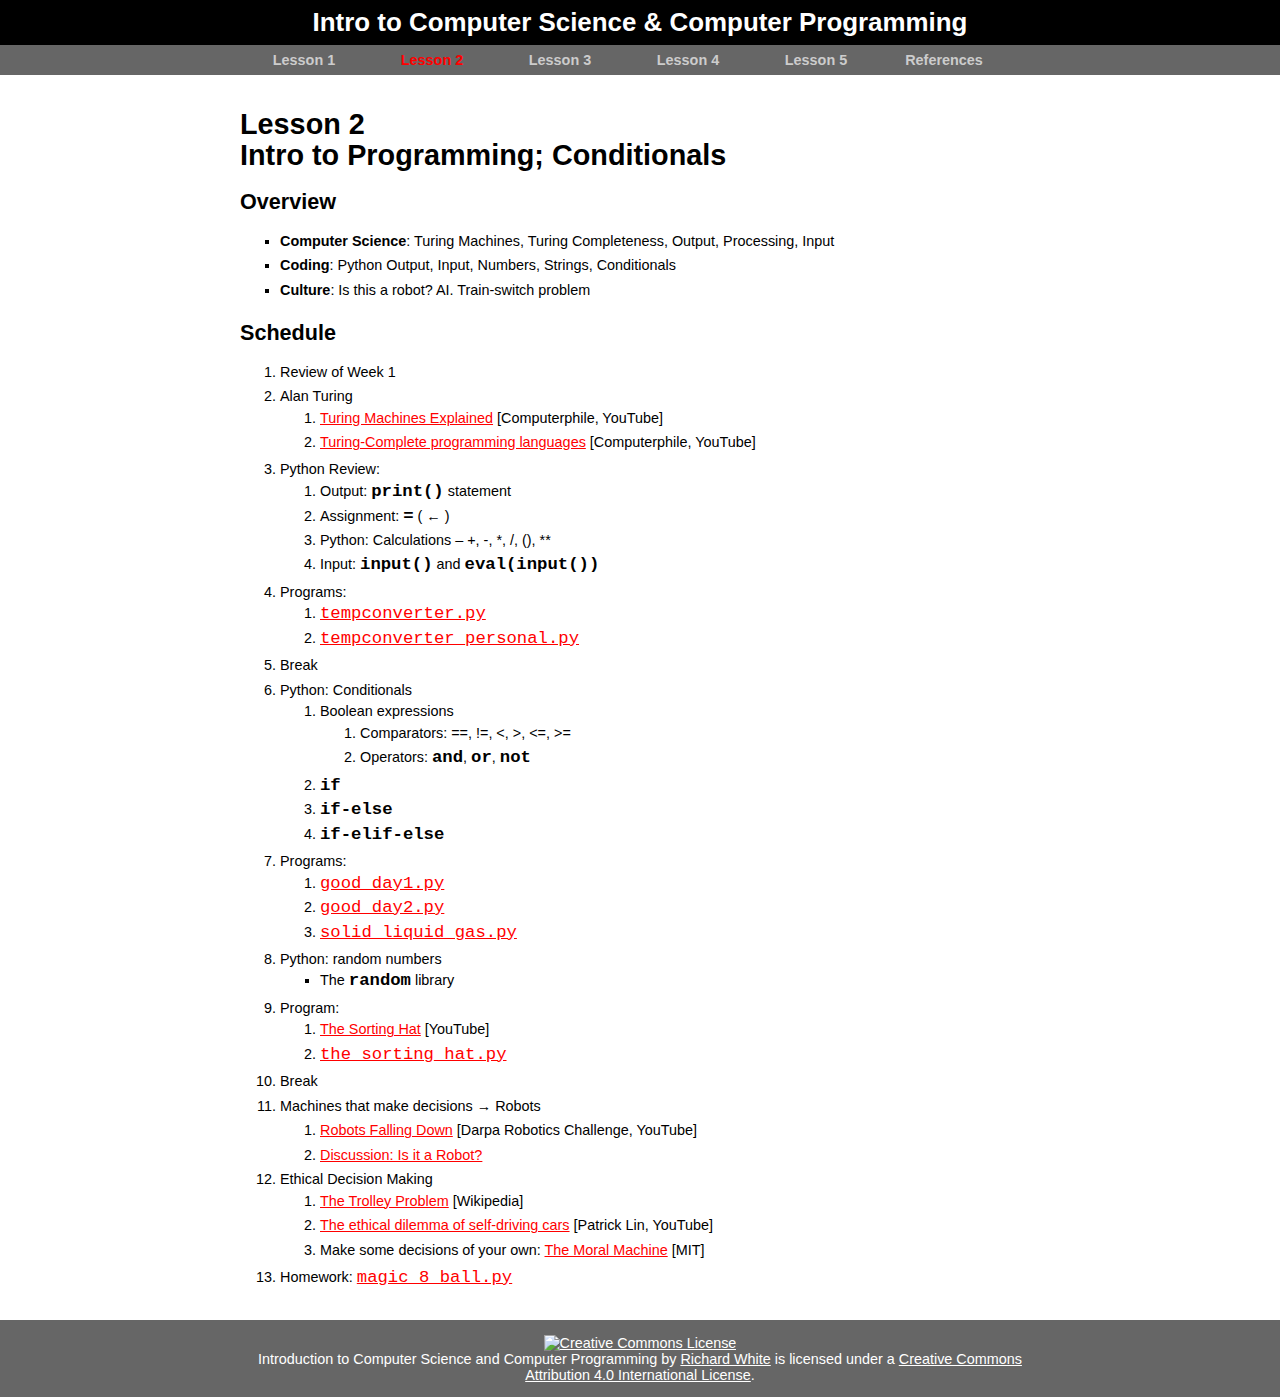
==== lesson2.html @ 90f8d978 "Initial commit" ====
<!DOCTYPE html PUBLIC "-//W3C//DTD XHTML 1.0 Strict//EN" "http://www.w3.org/TR/xhtml1/DTD/xhtml1-strict.dtd">

<html xmlns="http://www.w3.org/1999/xhtml">
    <head>
        <title>Intro to Computer Science and Computer Programming - Lesson 2</title>
    	<meta name="resource-type" content="document" />
    	<meta name="author" content="richard white" />
    	<meta name="description" content="Introduction to Computer Science and Computer Programming for Adults" />
    	<meta name="keywords" content="Richard White, Computer Science, Computer Programming, Adult Education, Tutorial, How to" /><meta name="distribution" content="global" />
    	<meta http-equiv="Content-Type" content="text/html;charset=utf-8" />
    	<meta name="viewport" content="width=device-width, initial-scale=1">
    	<link rel="stylesheet" type="text/css" href="styles_cs4a.css">
    	<script src="./showHide.js" type="text/javascript"></script>
    </head>
    <body>
    
        <!-- ********************************************************************** -->
        
        <div id="header">
            <div class="container">
                <a href="index.html"><h1>Intro to Computer Science &amp; Computer Programming</h1></a>
            </div>
        </div>
        
        <!-- ********************************************************************** -->
        
        <div id="mobile_menu_button"><a href="#" onclick="toggle('menu');">Menu &#9776;</a></div>

        <!-- ********************************************************************** -->
        <div id="menu" class="toggle">
            <div class="container">
                <ul>
                    <li><a href="lesson1.html">Lesson 1</a></li>
                    <li id="here">Lesson 2</li>
                    <li><a href="lesson3.html">Lesson 3</a></li>
                    <li><a href="lesson4.html">Lesson 4</a></li>
                    <li><a href="lesson5.html">Lesson 5</a></li>
                    <li><a href="references.html">References</a></li>
                </ul>
            </div>
        </div>
        
        <!-- ********************************************************************** -->
        
        <div id="contentwrapper">
            <div class="container">
                <h1>Lesson 2<br />
                    Intro to Programming; Conditionals</h1>
                <h2>Overview</h2>
                <ul>
                    <li><b>Computer Science</b>: Turing Machines, Turing Completeness, Output, Processing, Input</li>
                    <li><b>Coding</b>: Python Output, Input, Numbers, Strings, Conditionals</li>
                    <li><b>Culture</b>: Is this a robot? AI. Train-switch problem</li>
                </ul>
                <h2>Schedule</h2>
                <ol>
                    <li>Review of Week 1</li>
                    <li>Alan Turing
                    <ol>
                        <li><a href="https://www.youtube.com/watch?v=dNRDvLACg5Q">Turing Machines Explained</a> [Computerphile, YouTube]</li>
                        <li><a href="https://www.youtube.com/watch?v=RPQD7-AOjMI">Turing-Complete programming languages</a> [Computerphile, YouTube]</li>
                    </ol></li>
                    <li>Python Review: 
                    <ol>
                        <li>Output: <span class="ilc">print()</span> statement</li>
                        <li>Assignment: <span class="ilc">=</span> ( &larr; )</li>
                        <li>Python: Calculations – +, -, *, /, (), **</li>
                        <li>Input: <span class="ilc">input()</span> and <span class="ilc">eval(input())</span></li>
                    </ol>
                    <li>Programs:
                    <ol>
                        <li><span class="ilc"><a href="javascript:toggle('tempconverter');">tempconverter.py</a></span>
                            <div id="tempconverter" class="toggle" style="display: none;">
                                <div class="problem">
                                    <h1>Program: tempconverter.py</h1>
                                    <p>Write a program that has the user enter a temperature in degrees Fahrenheight. Then print out the equivalent temperature in degrees Celsius, using the formula tempC = (5 / 9) * (tempF - 32).</p>
                                </div>
                            </div></li>
                        <li><span class="ilc"><a href="javascript:toggle('tempconverter_personal');">tempconverter_personal.py</a></span>
                            <div id="tempconverter_personal" class="toggle" style="display: none;">
                                <div class="problem">
                                    <h1>Program: tempconverter_personal.py</h1>
                                    <p>Write a program that has the user enter first their name, and then a temperature in degrees Fahrenheight. Then print out a personalized message with the equivalent temperature in degrees Celsius, using the formula tempC = (5 / 9) * (tempF - 32).</p>
                                </div>
                            </div></li>
                    </ol></li>
                    <li>Break</li>
                    <li>Python: Conditionals
                    <ol>
                        <li>Boolean expressions
                        <ol>
                            <li>Comparators: ==, !=, &lt;, &gt;, &lt;=, &gt;=</li>
                            <li>Operators: <span class="ilc">and</span>, <span class="ilc">or</span>, <span class="ilc">not</span></li>
                        </ol></li>
                        <li><span class="ilc">if</span></li>
                        <li><span class="ilc">if-else</span></li>
                        <li><span class="ilc">if-elif-else</span></li>
                    </ol></li>
                    <li>Programs:
                    <ol>
                        <li><span class="ilc"><a href="javascript:toggle('good_day1');">good_day1.py</a></span>
                            <div id="good_day1" class="toggle" style="display: none;">
                                <div class="problem">
                                    <h1>Program: good_day1.py</h1>
                                    <p>Write a program that has the user enter the time in 24-hour format, where 1200 = noon. The program should then print out a 'Good morning!' greeting if it's before noon, and a 'Good day!' message if it's noon or after.</p>
                                </div>
                            </div></li>
                        <li><span class="ilc"><a href="javascript:toggle('good_day2');">good_day2.py</a></span>
                            <div id="good_day2" class="toggle" style="display: none;">
                                <div class="problem">
                                    <h1>Program: good_day2.py</h1>
                                    <p>Write a program that has the user enter the time in 24-hour format, where 1200 = noon. The program should then print out a 'Good morning!', "Good afternoon!", or 'Good evening!' message depending on the time of day.</p>
                                </div>
                            </div></li>
                        <li><span class="ilc"><a href="javascript:toggle('solid_liquid_gas');">solid_liquid_gas.py</a></span>
                            <div id="solid_liquid_gas" class="toggle" style="display: none;">
                                <div class="problem">
                                    <h1>Program: solid_liquid_gas.py</h1>
                                    <p>Write a program that asks the user to enter the current temperature, in degrees Fahrenheit. The program should then print out state of H<sub>2</sub>O at that temperature: "solid", "liquid", or "gas".</p>
                                </div>
                            </div></li>
                        </ol></li>
                    <li>Python: random numbers
                        <ul>
                            <li>The <span class="ilc">random</span> library</li>
                        </ul></li>
                    <li>Program:
                        <ol>
                            <li><a href="https://www.youtube.com/watch?v=xQZFWA2KDbw">The Sorting Hat</a> [YouTube]</li>
                            <li><span class="ilc"><a href="javascript:toggle('the_sorting_hat');">the_sorting_hat.py</a></span>
                            <div id="the_sorting_hat" class="toggle" style="display: none;">
                                <div class="problem">
                                    <h1>Program: the_sorting_hat.py</h1>
                                    <p>Write a program that asks the user to press the [Enter] key (empty input) to be sorted into a random Hogwarts house&mdash;Gryffindor, Hufflepuff, Ravenclaw, or Slytherin&mdash;and then print out the result.</p>
                                </div>
                            </div></li>
                        </ol></li>
                    <li>Break</li>
                    <li>Machines that make decisions &rarr; Robots</li>
                        <ol>
                            <li><a href="https://www.youtube.com/watch?v=g0TaYhjpOfo">Robots Falling Down</a> [Darpa Robotics Challenge, YouTube]</li>
                            <li><a href="javascript:toggle('discquestions1');">Discussion: Is it a Robot?</a>
                                <div id="discquestions1" class="toggle" style="display: none;">
                                    <div class="problem">
                                        <h1>Is it a Robot?</h1>
                                        <p>Consider each of the following machines. Which ones would you consider a robot? Why?</p>
                                        <ol>
                                            <li>Automatic Coffee Machine</li>
                                            <li>Digital Video Recorder</li>
                                            <li>Antilock Braking System (<a href="https://en.wikipedia.org/wiki/Anti-lock_braking_system">ABS</a> [YouTube])</li>
                                            <li>Automatic Ice Machine in freezer</li>
                                            <li>this <a href="https://www.youtube.com/watch?v=8-DzBIe83mE">Roomba</a></li>
                                            <li>Digital Thermostat</li>
                                            <li>Automatic soap dispenser / towel dispenser</li>
                                            <li>1908 Ford Model T</li>
                                            <li>2018 Ford Focus</li>
                                            <li>your smartphone</li>
                                        </ol>
                                    </div>
                                </div></li>
                        </ol></li>
                    <li>Ethical Decision Making
                        <ol>
                            <li><a href="https://en.wikipedia.org/wiki/Trolley_problem">The Trolley Problem</a> [Wikipedia]</li>
                            <li><a href="https://www.youtube.com/watch?v=ixIoDYVfKA0">The ethical dilemma of self-driving cars</a> [Patrick Lin, YouTube]</li>
                            <li>Make some decisions of your own: <a href="http://moralmachine.mit.edu">The Moral Machine</a> [MIT]</li>
                        </ol></li>
                        
                    <li>Homework: <span class="ilc"><a href="javascript:toggle('magic_8_ball');">magic_8_ball.py</a></span>
                            <div id="magic_8_ball" class="toggle" style="display: none;">
                                <div class="problem">
                                    <h1>Program: magic_8_ball.py</h1>
                                    <p>Write a program that uses a random number generator to simulate a Magic 8 Ball. When the program runs, the user will enter their question into the program, and then one of a number of random messages is printed out. Do some research to identify typical 8 Ball messages or come up with your own.</p>
                                </div>
                            </div></li>
                </ol>
                
            </div><!--container -->
            
        </div>
        
        <!-- ********************************************************************** -->
        
        <div id="footer">
            <div class="container">
                <p><a rel="license" href="http://creativecommons.org/licenses/by/4.0/"><img alt="Creative Commons License" style="border-width:0; width: 88px;" src="https://i.creativecommons.org/l/by/4.0/88x31.png" /></a><br /><span xmlns:dct="http://purl.org/dc/terms/" property="dct:title">Introduction to Computer Science and Computer Programming</span> by <a xmlns:cc="http://creativecommons.org/ns#" href="https://www.crashwhite.com/cs4a/" property="cc:attributionName" rel="cc:attributionURL">Richard White</a> is licensed under a <a rel="license" href="http://creativecommons.org/licenses/by/4.0/">Creative Commons Attribution 4.0 International License</a>.</p>
            </div><!--container -->
        </div>
    </body>
</html>
---- styles_cs4a.css ----
html
    {
        margin: 0; 
        padding: 0;
    }

body 
    { 
        margin: 0; 
        border: 0;
        padding: 0;
        font-family: Verdana, Arial, Helvetica, sans-serif; 
        font-size: 100.01%; 
        font-weight: normal; 
        color: #000; 
        background: #fff; 
    }

a:link, a:visited 
    { 
        text-decoration: underline; 
        font-weight: normal;
        color: #f00;  
    }

a:hover, a:active 
    { 
        color: #000; 
    }

table 
    {
        border-collapse: collapse; 
        background: #eee;
    }

td 
    {
        margin: 0; 
        padding: 0.2em; 
        border: solid 1px black; 
        border-collapse: collapse; 
        vertical-align: top; 
    }

ul 
    {
        list-style-type: square; 
    }

li 
    {
        padding-bottom: 0.2em; 
    }

img 
    { 
        width: 100%; 
    }

#header 
    { 
        margin: 0; 
        border: 0; 
        padding: 0 1em; 
        background: #000; 
        color: #fff; 
        text-align: center; 
        overflow: auto;  
    }

#header h1  
    {
        margin: 0;
        padding: 0.3em 0;
        font-size: 120%;
    }

#header a:link, #header a:visited {
            text-decoration: none; 
            color: #fff; 
            }
#header a:hover, #header a:active {
            color: #999; 
            }

#mobile_menu_button 
    { 
        margin: 0; 
        border: 0; 
        padding: 0 0 1em 0;  
        background: #000; 
        color: #fff; 
        text-align: center; 
        overflow: auto; 
        display: block; 
    }
#mobile_menu_button a:link, #mobile_menu_button a:visited 
    { 
        color: #fff; 
    }

#mobile_menu_button a:hover, #mobile_menu_button a:active 
    { 
        color: #f00; 
    }

/* Default menu is for a mobile device, vertically oriented and  */
/* taking up the full width of the viewport. Initially not */
/* displayed, however! */
#menu 
    { 
        margin:0; 
        border:0; 
        padding: 0; 
        width: 100%; 
        clear:both; 
        display: none; 
        overflow: auto;
        font-family: Verdana, Helvetica, Arial, sans-serif;  
        font-weight: bold;

    }
#menu ul 
    { 
        margin: 0; 
        border: 0; 
        padding: 0; 
        width: 100%; 
    }
#menu li 
    { 
        margin: 0; border-style: solid; border-width: 1px 0 0 0; 
        border-color: #fff; 
        padding: 0; 
        width: 100%; 
        height: 100%; 
        display: block; 
        text-align: center; 
        list-style-type: none;   
    }
#menu a:link, #menu a:visited 
    { 
        margin: 0; 
        border: 0; 
        padding: 0.5em 0; 
        display: block; 
        height: 100%;
        text-decoration: none; 
        color: #ccc;
        background: #666;
        font-weight: bold;
    }
    
#menu a:hover, #menu a:active 
    { 
        color: #fff;
        background: #666;  
        font-weight: bold;
    }

#menu li#here 
    {
        padding: 0.5em 0; 
        background: #666;
        color: #f00;
        font-weight: bold;
    }
    
#contentwrapper 
    { 
        margin: 0;
        border: 0;
        padding: 1em;
        overflow: auto; 
        line-height: 1.5em;
    }
    
#contentwrapper h1
    {
        line-height: 1.1em;
    }

/* Padding will be added to sides as necessary */
.container 
    {
        margin: 0 auto; padding: 0; max-width: 800px; 
    } 

/* Default content1 and content2 are for a mobile device, taking up the full 
   width of the screen */
#content1, #content2 
    { 
        margin: 0; 
        border: 0; 
        padding: 0; 
        float: left; 
        width: 100%; 
    }


.announcement 
    { 
        margin: 0 0.5em;  
        border: dashed 1px #999; 
        padding: 0.5em; 
        background-color: #eee; 
        overflow: auto; 
    }

/* code blocks and inline code  */
.code 
{
    margin: 0.5em;
    border: dashed 1px #666;
    padding: 0.5em;
    font-size: 1.2em;
    background: #eee;
    color: #000;
    font-family: Courier, monospace;
    font-weight: normal;
    white-space: pre;
    overflow-x: auto;
}
.ilc 
{
    margin: 0;
    border: 0;
    padding: 0;
    font-family: Courier, monospace;
    font-size: 1.2em;
    font-weight: bold;
} 
.codehighlight 
{
    font-weight: bold;
}

/* red highlight */
.highlight 
{
    margin: 5px;
    padding: 10px 10px 0 10px;
    background-color: #ffe6ef;
    color: #000;
    border: dashed 1px #000;
}
.highlight h1 
{
    margin: -10px -10px 0 -10px;
    padding: 5px;
    background-color: #900;
    color: #fff;
    font-size: 1.4em;
}
/*  blue problem  */
.problem 
{
    margin: 5px;
    padding: 10px 10px 0 10px;
    background-color: #d5e0ff;
    color: #000;
    border: dashed 1px #000;
}
.problem h1 
{ 
    background-color: #369;
    color: #fff;
    margin: -10px -10px 0 -10px;
    padding: 5px;
    font-size: 1.4em;
}
/* green definition  */
.definition 
{
    margin: 5px;
    padding: 10px 10px 0 10px;
    background-color: #e2ffd7;
    color: #000;
    border: dotted 1px #000;
}
.definition h1 
{ 
    background-color: #360;
    color: #fff;
    margin: -10px -10px 0 -10px;
    padding: 5px;
    font-size: 1.4em;
}

#footer 
    { 
        margin: 0; 
        border: 0; 
        padding: 0 1em; 
        background: #666; 
        color: #fff; 
        text-align: center; 
        overflow: auto; 
    }
#footer a:link, #footer a:visited 
    { 
        color: #fff; 
    }

#footer a:hover, #footer a:active 
    { 
        color: #f00; 
    }



/* desktop display, for large-width desktop-sized display, */
/* all the way down to 600px wide*/
@media (min-width: 600px) 
{ 
    body { font-size: 90.0%; }
    #header h1 {font-size: 180%; }
    #mobile_menu_button {display: none; } 
    #menu {display: block; width: 100%; background: #666; }
    #menu li {border-width: 0; width: 16%; float: left; }
    /* places two content containers side by side */
    #content1 { padding: 0 4% 0 0; width: 46%; float: left; } 
    #content2 { padding: 0 4% 0 0; width: 46%; float: left; } 

    .desktop_small { margin: 1em; padding: 0; width: 30%; float: right;  }
}
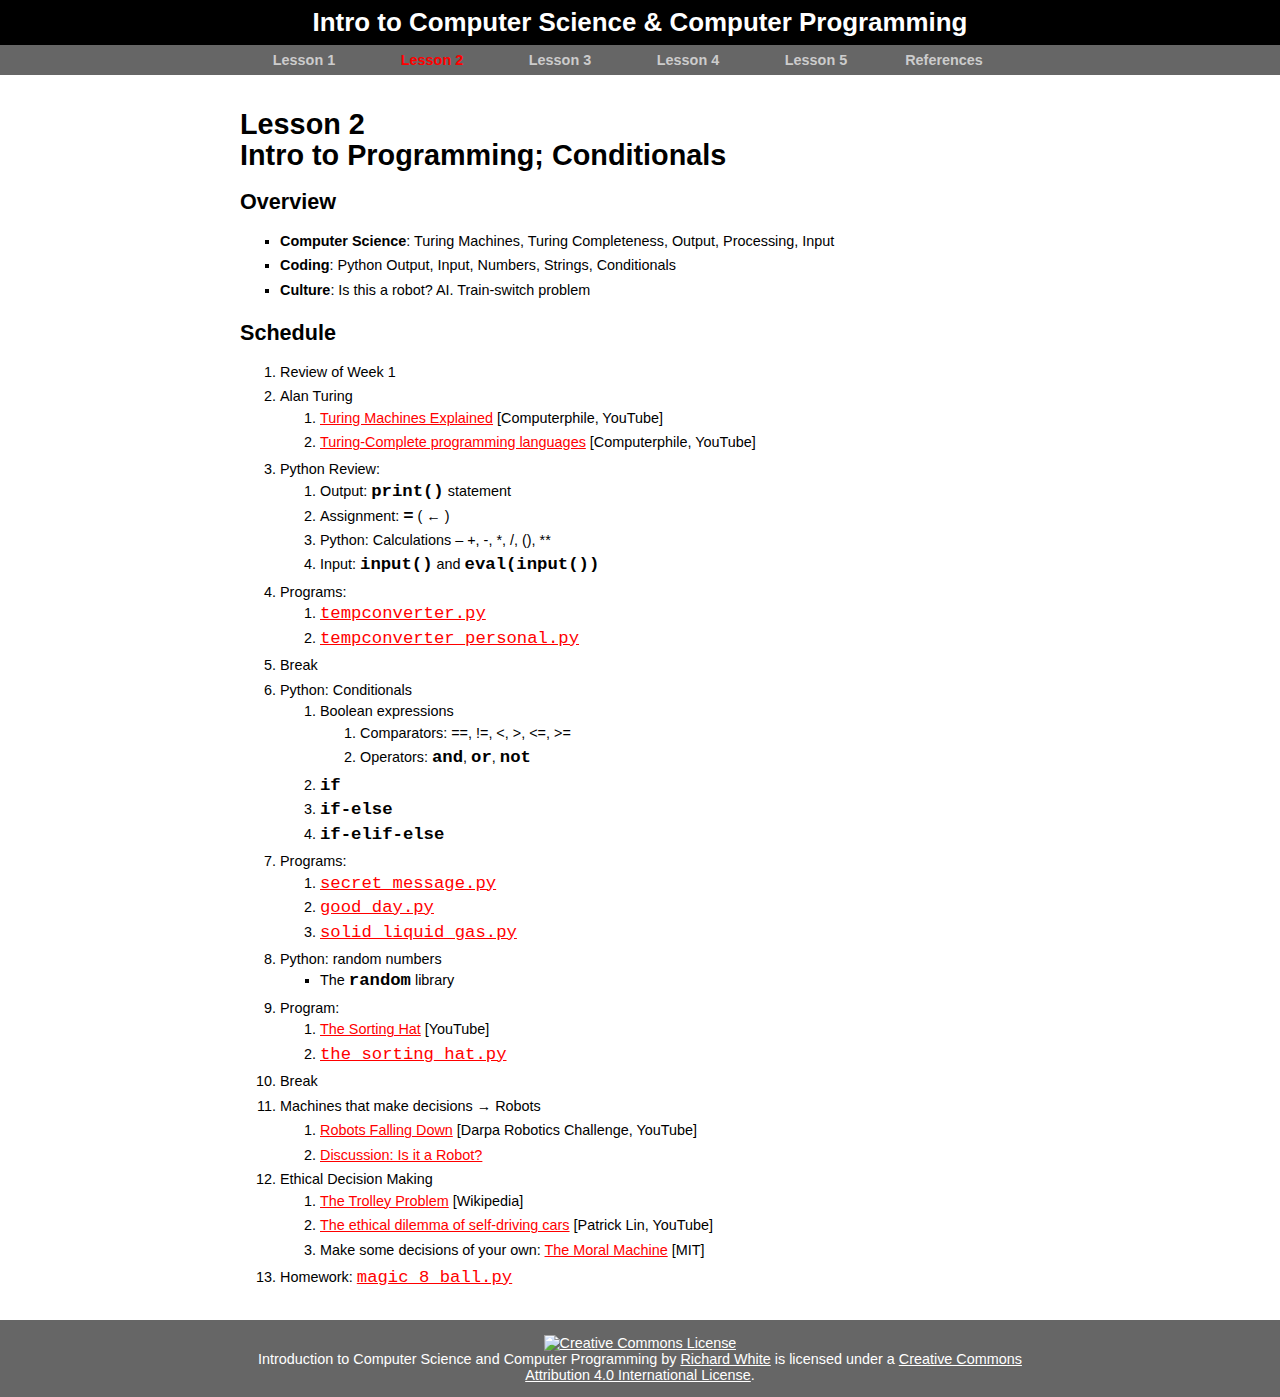
==== commit f950163c: "Exchanged good_day1.py program for secret_message.py, modified web pages to reflect that modificatio" ====
--- a/lesson2.html
+++ b/lesson2.html
@@ -98,18 +98,18 @@
                     </ol></li>
                     <li>Programs:
                     <ol>
-                        <li><span class="ilc"><a href="javascript:toggle('good_day1');">good_day1.py</a></span>
-                            <div id="good_day1" class="toggle" style="display: none;">
+                        <li><span class="ilc"><a href="javascript:toggle('secret_message');">secret_message.py</a></span>
+                            <div id="secret_message" class="toggle" style="display: none;">
                                 <div class="problem">
-                                    <h1>Program: good_day1.py</h1>
-                                    <p>Write a program that has the user enter the time in 24-hour format, where 1200 = noon. The program should then print out a 'Good morning!' greeting if it's before noon, and a 'Good day!' message if it's noon or after.</p>
+                                    <h1>Program: secret_message.py</h1>
+                                    <p>Write a program that has the user enter their name. The program should then say "Hello, name", and then goodbye, to anyone who enters their name. If it's <i>your</i> name, however, in addition to hello and goodbye, the program should print out a 2-line message only for you.</p>
                                 </div>
                             </div></li>
-                        <li><span class="ilc"><a href="javascript:toggle('good_day2');">good_day2.py</a></span>
-                            <div id="good_day2" class="toggle" style="display: none;">
+                        <li><span class="ilc"><a href="javascript:toggle('good_day');">good_day.py</a></span>
+                            <div id="good_day" class="toggle" style="display: none;">
                                 <div class="problem">
-                                    <h1>Program: good_day2.py</h1>
-                                    <p>Write a program that has the user enter the time in 24-hour format, where 1200 = noon. The program should then print out a 'Good morning!', "Good afternoon!", or 'Good evening!' message depending on the time of day.</p>
+                                    <h1>Program: good_day.py</h1>
+                                    <p>Write a program that has the user enter the time in 24-hour format, where 1200 = noon. The program should then print out a 'Good morning!' greeting if it's before noon, and a 'Good day!' message if it's noon or after.</p>
                                 </div>
                             </div></li>
                         <li><span class="ilc"><a href="javascript:toggle('solid_liquid_gas');">solid_liquid_gas.py</a></span>
@@ -187,4 +187,4 @@
             </div><!--container -->
         </div>
     </body>
-</html>+</html>
